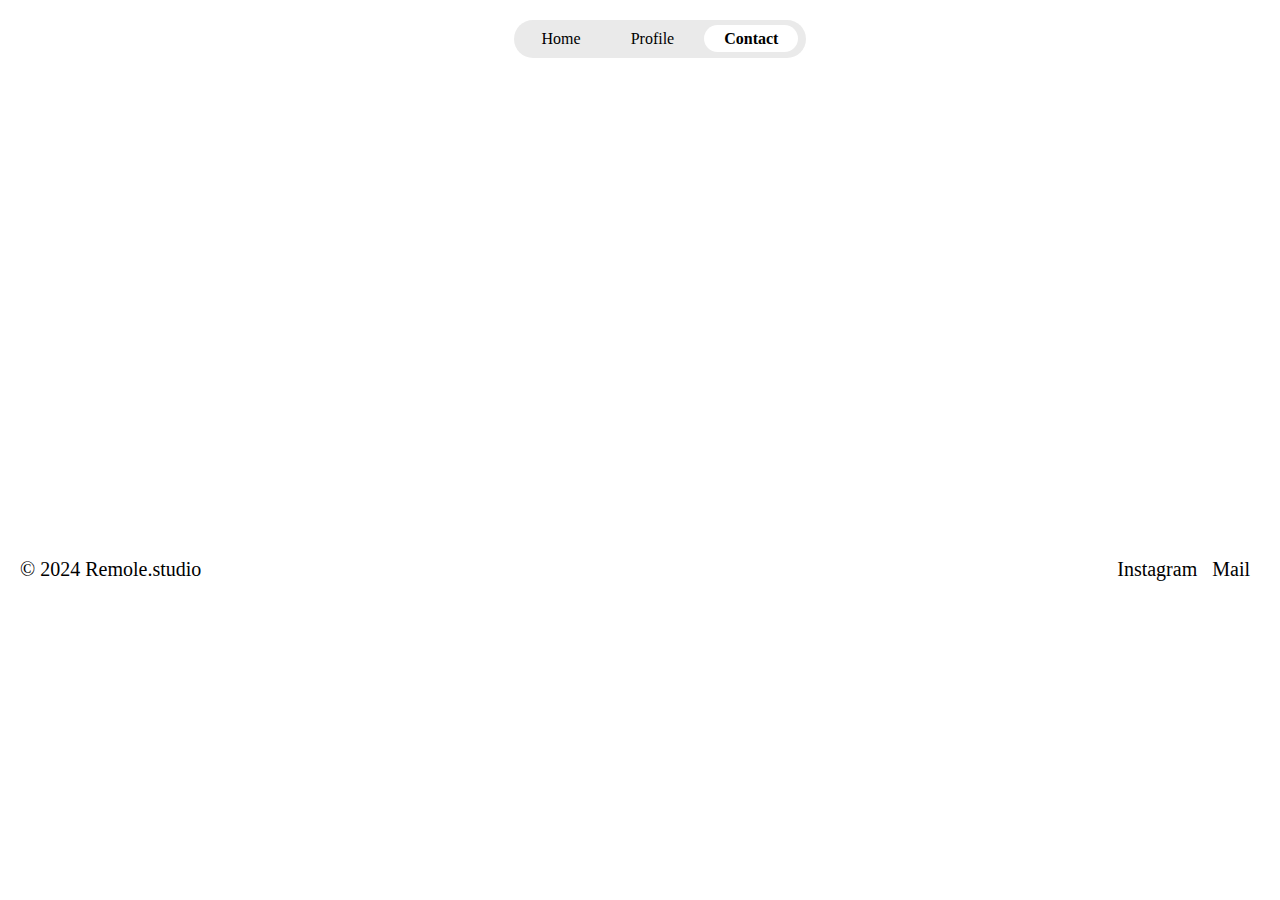
==== contact.html @ a36fab52 "Add files via upload" ====
<!DOCTYPE html>
<html lang="en">
<head>
    <meta charset="UTF-8">
    <meta name="viewport" content="width=device-width, initial-scale=1.0">
    <title>Contact - REMOLE.STUDIO</title>
    <link rel="stylesheet" href="style.css">
</head>
<body>
    <header>
        <div class="navigation-bar">
            <ul class="navlinks">
                <li><a href="index.html" class="nav-item">Home</a></li>
                <li><a href="profile.html" class="nav-item">Profile</a></li>
                <li><a href="contact.html" class="nav-item active">Contact</a></li>
            </ul>
        </div>
    </header>
<div class="contact">
    <div class="work-with-us">
        <p>Let's work together.</p>
        <a href="mailto:">Get in touch.</a>
    </div>

    <footer>
        <p>© 2024 Remole.studio</p>
        <div class="social">
            <a href="">Instagram</a>
            <a href="mailto:">Mail</a>
        </div>
    </footer>
</div>

    
</body>
</html>
---- style.css ----
*{
    padding: 0;
    margin: 0;
}
body{
    font-family: Century Gothic;
    padding: 20px;

}
header {
    position: fixed;
    width: 90%;
    z-index: 1000;

}

.navigation-bar{
    display: flex;
    justify-content: center;
    align-items: center;
    
}

.navlinks {
    padding: 10px 8px;
    background-color: #eaeaea;
    list-style: none;
    display: flex;
    gap: 10px;
    border-radius: 50px;
    backdrop-filter: blur(10px);
}

.nav-item {
    font-weight: 500;
    color: #000000;
    text-decoration: none;
    padding: 5px 20px;
    border-radius: 35px;
    transition: background-color 0.3s ease;
}

.nav-item.active {
    background-color: #fff;
    color: #000000;
    font-weight: bold;
}

.hero, .profile-hero{
    text-align: center;
    margin-top: 80px;
    opacity: 0;
    transform: translateY(30px);
    animation: slideUp 0.8s ease-out forwards;
}
.hero p{
    font-size: 30px;
}
.profile-hero p {
    font-size: 30px;
    margin-top: 150px;
}
.about{
    text-align: center;
    margin-top: 80px;
    opacity: 0;
    transform: translateY(30px);
    animation: slideUp 0.9s ease-out forwards;
}
.card-container{
    display: grid;
    margin-top: 60px;
    gap: 20px;
    opacity: 0;
    transform: translateY(30px);
    animation: slideUp 0.8s ease-out forwards;
}
.card img{
    width: 100%;
    border-radius: 10px;
}

.work-with-us{
    text-align: center;
    margin-top: 80px;
        opacity: 0;
            transform: translateY(35px);
            animation: slideUp 0.8s ease-out forwards;
}
.work-with-us p{
    font-weight: 700;
    font-size: 25px;
}

.work-with-us a{
    font-size: 25px;
    font-weight: 700;
    color: #8b8b8b;
    text-decoration: none;
}
.work-with-us a:hover{
    color: #c6c6c6;
}
footer{
    text-align: center;
    font-size: 12px;
    margin-top: 60px;
}
footer a{
    text-decoration: none;
    color: #000;
    margin-right: 10px;
}

footer a:hover{
    color: #c6c6c6;
}

@keyframes slideUp {
    from {
        opacity: 0;
        transform: translateY(30px);
        /* Start below */
    }

    to {
        opacity: 1;
        transform: translateY(0);
        /* End at the final position */
    }
}

@media (min-width: 768px) {

    header {
            position: fixed;
            width: 100%;
            z-index: 1000;
    
        }
    .hero {
        padding: 0 190px 0 190px;
        margin-top: 100px;
        margin-bottom: 100px;
    }
    .card p{
        font-size: 24px;
    }

    .hero p, .profile-hero p{
            font-size: 70px;
        }
    .card-container {
        grid-template-columns: 2fr 2fr;
        /* Two equal columns on desktop */
    }
    .about p{
        font-size: 24px;
        padding: 80px;
    }

    .work-with-us p{
        font-size: 60px;
    }
    .work-with-us a{
        font-size: 60px;
    }
    footer{
        display: flex;
        justify-content: space-between;
        font-size: 20px;
    }
    .contact{
        margin-top: 200px;
    }
    .contact footer{
        margin-top: 200px;
    }
}
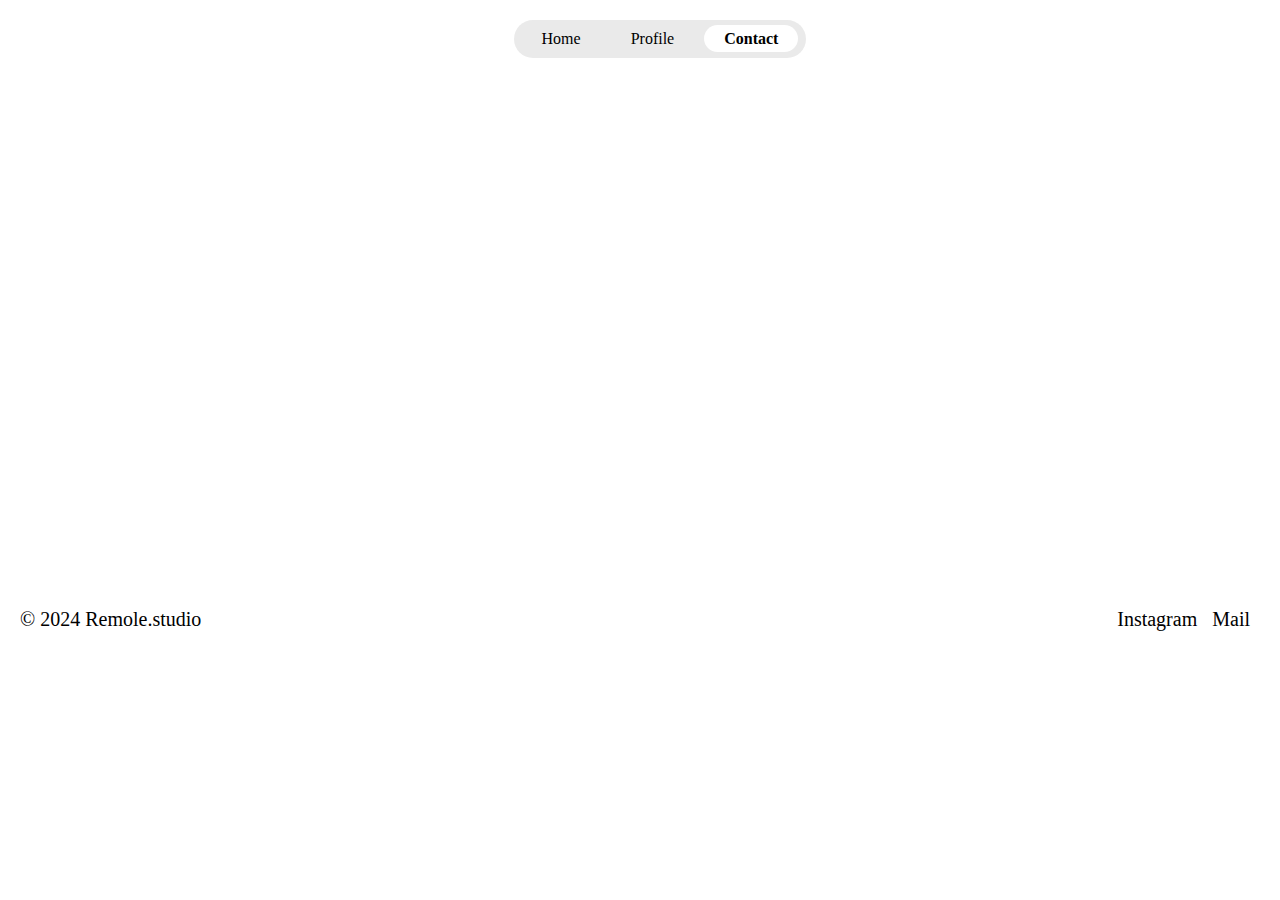
==== commit 7cadb918: "Optimize" ====
--- a/contact.html
+++ b/contact.html
@@ -1,36 +1,46 @@
-<!DOCTYPE html>
-<html lang="en">
-<head>
-    <meta charset="UTF-8">
-    <meta name="viewport" content="width=device-width, initial-scale=1.0">
-    <title>Contact - REMOLE.STUDIO</title>
-    <link rel="stylesheet" href="style.css">
-</head>
-<body>
-    <header>
-        <div class="navigation-bar">
-            <ul class="navlinks">
-                <li><a href="index.html" class="nav-item">Home</a></li>
-                <li><a href="profile.html" class="nav-item">Profile</a></li>
-                <li><a href="contact.html" class="nav-item active">Contact</a></li>
-            </ul>
-        </div>
-    </header>
-<div class="contact">
-    <div class="work-with-us">
-        <p>Let's work together.</p>
-        <a href="mailto:">Get in touch.</a>
-    </div>
-
-    <footer>
-        <p>© 2024 Remole.studio</p>
-        <div class="social">
-            <a href="">Instagram</a>
-            <a href="mailto:">Mail</a>
-        </div>
-    </footer>
-</div>
-
-    
-</body>
+<!DOCTYPE html>
+<html lang="en">
+<head>
+    <meta charset="UTF-8">
+    <meta name="viewport" content="width=device-width, initial-scale=1.0">
+    <title>Contact - REMOLE.STUDIO</title>
+    <!-- SEO Meta Tags -->
+    <meta name="description" content="Get in touch with Remole.studio, a minimal abstract art studio founded by Regopotswe Rampa. Let's collaborate and create art together." />
+    <meta name="keywords" content="Contact, Remole.studio, minimal abstract art, collaboration, Regopotswe Rampa" />
+    <link rel="canonical" href="https://remolestudio.regopotswerampa.com/contact.html" />
+
+    <!-- Open Graph Meta Tags for Social Sharing -->
+    <meta property="og:title" content="Contact - Remole.studio" />
+    <meta property="og:description" content="Connect with Remole.studio to discuss art projects and collaborations." />
+    <meta property="og:url" content="https://remolestudio.regopotswerampa.com/contact.html" />
+    <meta property="og:image" content="https://remolestudio.regopotswerampa.com/img/contact-image.jpg" />
+    <link rel="stylesheet" href="style.css">
+</head>
+<body>
+    <header>
+        <div class="navigation-bar">
+            <ul class="navlinks">
+                <li><a href="index.html" class="nav-item">Home</a></li>
+                <li><a href="profile.html" class="nav-item">Profile</a></li>
+                <li><a href="contact.html" class="nav-item active">Contact</a></li>
+            </ul>
+        </div>
+    </header>
+<div class="contact">
+    <div class="work-with-us">
+        <p>Let's work together.</p>
+        <a href="mailto:">Get in touch.</a>
+    </div>
+
+    <footer>
+        <p>© 2024 Remole.studio</p>
+        <div class="social">
+            <a href="">Instagram</a>
+            <a href="mailto:">Mail</a>
+        </div>
+    </footer>
+</div>
+
+    
+</body>
 </html>--- a/style.css
+++ b/style.css
@@ -1,179 +1,185 @@
-*{
-    padding: 0;
-    margin: 0;
-}
-body{
-    font-family: Century Gothic;
-    padding: 20px;
-
-}
-header {
-    position: fixed;
-    width: 90%;
-    z-index: 1000;
-
-}
-
-.navigation-bar{
-    display: flex;
-    justify-content: center;
-    align-items: center;
-    
-}
-
-.navlinks {
-    padding: 10px 8px;
-    background-color: #eaeaea;
-    list-style: none;
-    display: flex;
-    gap: 10px;
-    border-radius: 50px;
-    backdrop-filter: blur(10px);
-}
-
-.nav-item {
-    font-weight: 500;
-    color: #000000;
-    text-decoration: none;
-    padding: 5px 20px;
-    border-radius: 35px;
-    transition: background-color 0.3s ease;
-}
-
-.nav-item.active {
-    background-color: #fff;
-    color: #000000;
-    font-weight: bold;
-}
-
-.hero, .profile-hero{
-    text-align: center;
-    margin-top: 80px;
-    opacity: 0;
-    transform: translateY(30px);
-    animation: slideUp 0.8s ease-out forwards;
-}
-.hero p{
-    font-size: 30px;
-}
-.profile-hero p {
-    font-size: 30px;
-    margin-top: 150px;
-}
-.about{
-    text-align: center;
-    margin-top: 80px;
-    opacity: 0;
-    transform: translateY(30px);
-    animation: slideUp 0.9s ease-out forwards;
-}
-.card-container{
-    display: grid;
-    margin-top: 60px;
-    gap: 20px;
-    opacity: 0;
-    transform: translateY(30px);
-    animation: slideUp 0.8s ease-out forwards;
-}
-.card img{
-    width: 100%;
-    border-radius: 10px;
-}
-
-.work-with-us{
-    text-align: center;
-    margin-top: 80px;
-        opacity: 0;
-            transform: translateY(35px);
-            animation: slideUp 0.8s ease-out forwards;
-}
-.work-with-us p{
-    font-weight: 700;
-    font-size: 25px;
-}
-
-.work-with-us a{
-    font-size: 25px;
-    font-weight: 700;
-    color: #8b8b8b;
-    text-decoration: none;
-}
-.work-with-us a:hover{
-    color: #c6c6c6;
-}
-footer{
-    text-align: center;
-    font-size: 12px;
-    margin-top: 60px;
-}
-footer a{
-    text-decoration: none;
-    color: #000;
-    margin-right: 10px;
-}
-
-footer a:hover{
-    color: #c6c6c6;
-}
-
-@keyframes slideUp {
-    from {
-        opacity: 0;
-        transform: translateY(30px);
-        /* Start below */
-    }
-
-    to {
-        opacity: 1;
-        transform: translateY(0);
-        /* End at the final position */
-    }
-}
-
-@media (min-width: 768px) {
-
-    header {
-            position: fixed;
-            width: 100%;
-            z-index: 1000;
-    
-        }
-    .hero {
-        padding: 0 190px 0 190px;
-        margin-top: 100px;
-        margin-bottom: 100px;
-    }
-    .card p{
-        font-size: 24px;
-    }
-
-    .hero p, .profile-hero p{
-            font-size: 70px;
-        }
-    .card-container {
-        grid-template-columns: 2fr 2fr;
-        /* Two equal columns on desktop */
-    }
-    .about p{
-        font-size: 24px;
-        padding: 80px;
-    }
-
-    .work-with-us p{
-        font-size: 60px;
-    }
-    .work-with-us a{
-        font-size: 60px;
-    }
-    footer{
-        display: flex;
-        justify-content: space-between;
-        font-size: 20px;
-    }
-    .contact{
-        margin-top: 200px;
-    }
-    .contact footer{
-        margin-top: 200px;
-    }
+*{
+    padding: 0;
+    margin: 0;
+}
+body{
+    font-family: Century Gothic;
+    padding: 20px;
+
+}
+header {
+    position: fixed;
+    width: 90%;
+    z-index: 1000;
+
+}
+
+.navigation-bar{
+    display: flex;
+    justify-content: center;
+    align-items: center;
+    
+}
+
+.navlinks {
+    padding: 10px 8px;
+    background-color: #eaeaea;
+    list-style: none;
+    display: flex;
+    gap: 10px;
+    border-radius: 50px;
+    backdrop-filter: blur(10px);
+}
+
+.nav-item {
+    font-weight: 500;
+    color: #000000;
+    text-decoration: none;
+    padding: 5px 20px;
+    border-radius: 35px;
+    transition: background-color 0.3s ease;
+}
+
+.nav-item.active {
+    background-color: #fff;
+    color: #000000;
+    font-weight: bold;
+}
+
+.hero, .profile-hero{
+    text-align: center;
+    margin-top: 80px;
+    opacity: 0;
+    transform: translateY(30px);
+    animation: slideUp 0.8s ease-out forwards;
+}
+.hero p{
+    font-size: 30px;
+}
+.profile-hero p {
+    font-size: 30px;
+    margin-top: 150px;
+}
+.about{
+    text-align: center;
+    margin-top: 80px;
+    opacity: 0;
+    transform: translateY(30px);
+    animation: slideUp 0.9s ease-out forwards;
+}
+.card-container{
+    display: grid;
+    margin-top: 60px;
+    gap: 20px;
+    opacity: 0;
+    transform: translateY(30px);
+    animation: slideUp 0.8s ease-out forwards;
+}
+.card img{
+    width: 100%;
+    border-radius: 10px;
+}
+
+.work-with-us{
+    text-align: center;
+    margin-top: 80px;
+        opacity: 0;
+            transform: translateY(35px);
+            animation: slideUp 0.8s ease-out forwards;
+}
+.work-with-us p{
+    font-weight: 700;
+    font-size: 25px;
+}
+
+.work-with-us a{
+    font-size: 25px;
+    font-weight: 700;
+    color: #8b8b8b;
+    text-decoration: none;
+}
+.work-with-us a:hover{
+    color: #c6c6c6;
+}
+footer{
+    text-align: center;
+    font-size: 12px;
+    margin-top: 60px;
+}
+footer a{
+    text-decoration: none;
+    color: #000;
+    margin-right: 10px;
+}
+
+footer a:hover{
+    color: #c6c6c6;
+}
+
+.contact .work-with-us{
+    margin-top: 250px;
+    margin-bottom: 200px;
+
+}
+
+@keyframes slideUp {
+    from {
+        opacity: 0;
+        transform: translateY(30px);
+        /* Start below */
+    }
+
+    to {
+        opacity: 1;
+        transform: translateY(0);
+        /* End at the final position */
+    }
+}
+
+@media (min-width: 768px) {
+
+    header {
+            position: fixed;
+            width: 100%;
+            z-index: 1000;
+    
+        }
+    .hero {
+        padding: 0 190px 0 190px;
+        margin-top: 100px;
+        margin-bottom: 100px;
+    }
+    .card p{
+        font-size: 24px;
+    }
+
+    .hero p, .profile-hero p{
+            font-size: 70px;
+        }
+    .card-container {
+        grid-template-columns: 2fr 2fr;
+        /* Two equal columns on desktop */
+    }
+    .about p{
+        font-size: 24px;
+        padding: 80px;
+    }
+
+    .work-with-us p{
+        font-size: 60px;
+    }
+    .work-with-us a{
+        font-size: 60px;
+    }
+    footer{
+        display: flex;
+        justify-content: space-between;
+        font-size: 20px;
+    }
+    .contact{
+        margin-top: 200px;
+    }
+    .contact footer{
+        margin-top: 200px;
+    }
 }